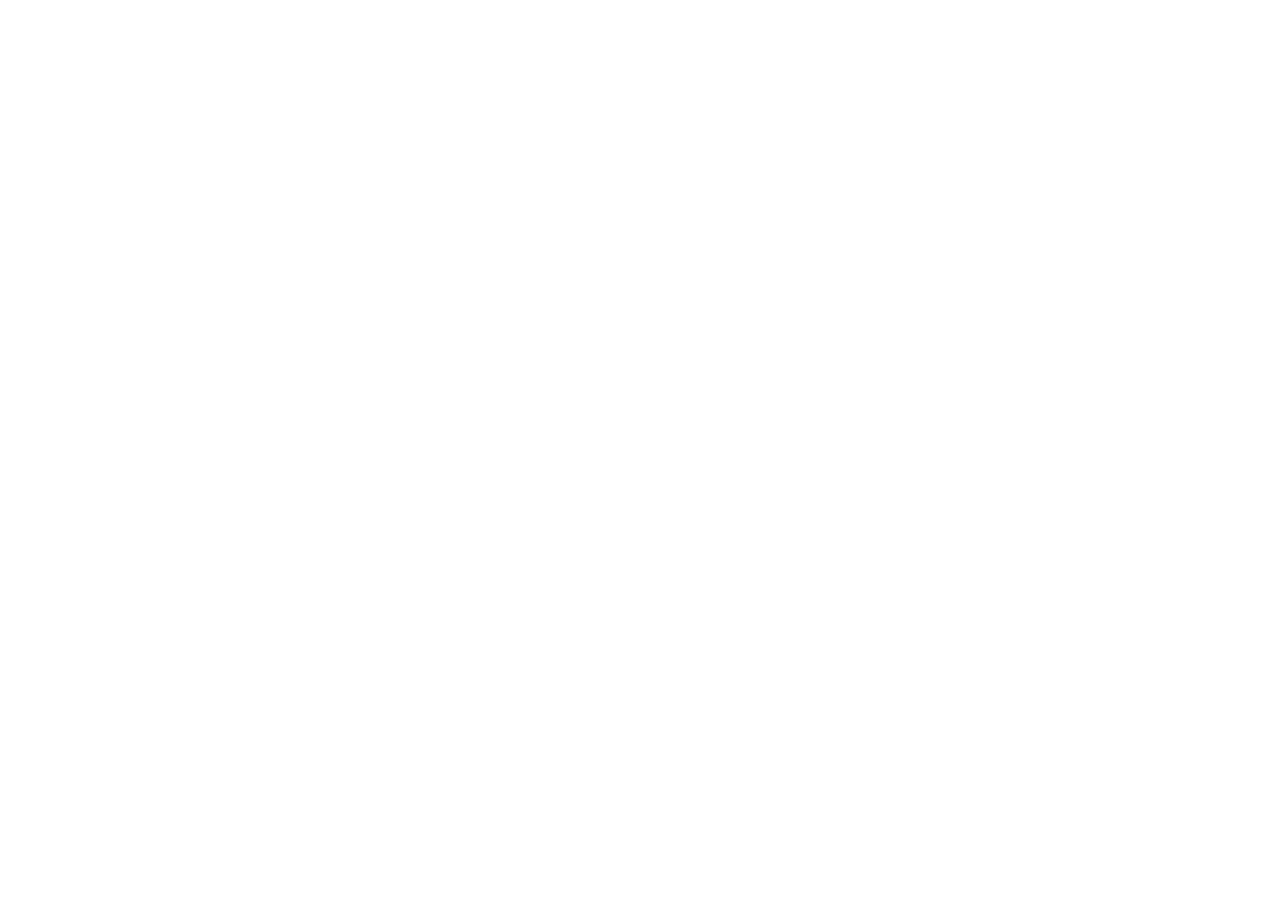
==== profile.html @ b8e06654 "added project" ====
<!DOCTYPE html>
<html lang="en">
<head>
  <meta charset="UTF-8">
  <meta http-equiv="X-UA-Compatible" content="IE=edge">
  <meta name="viewport" content="width=device-width, initial-scale=1.0">
  <title>Document</title>
</head>
<body>
  
</body>
</html>
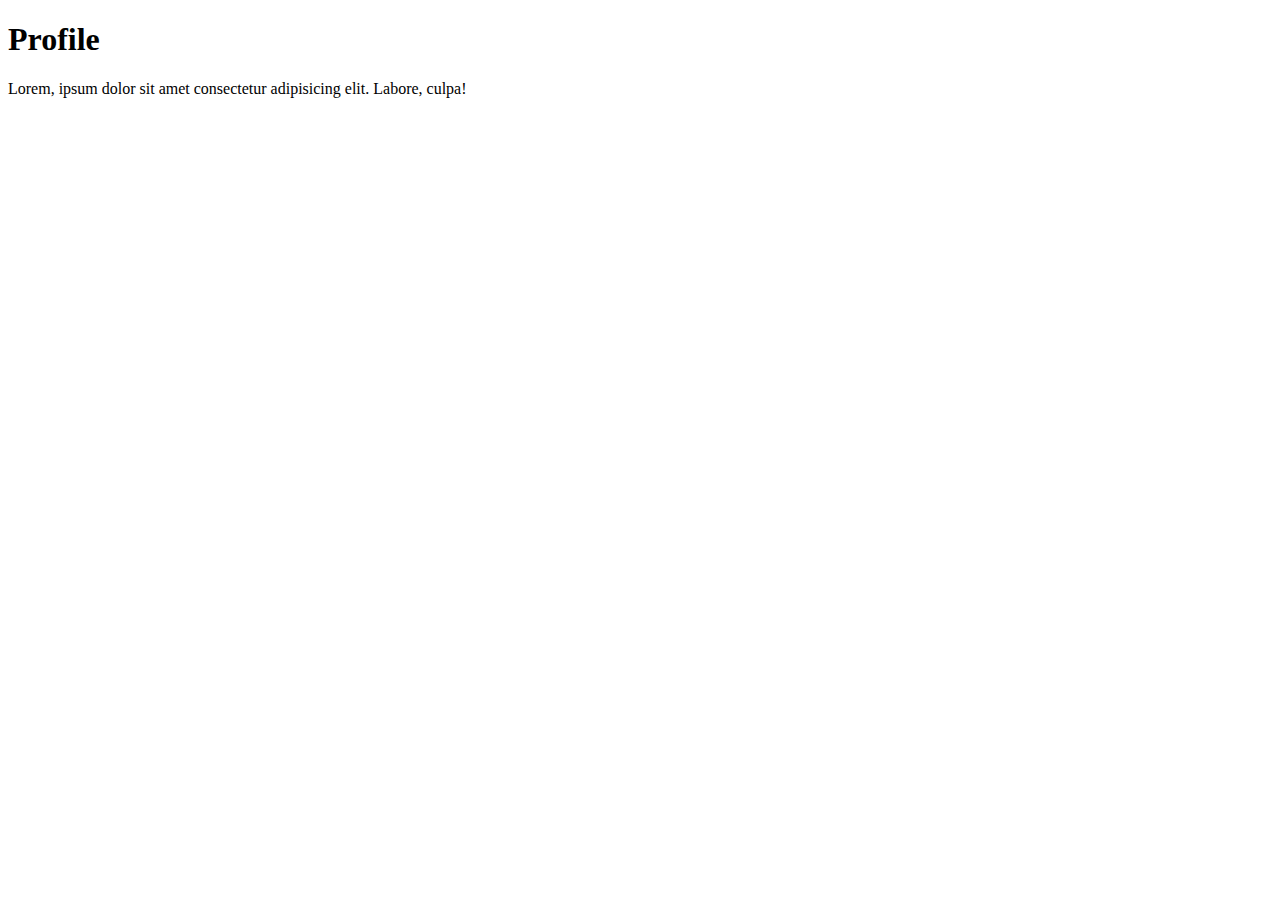
==== commit 585306bc: "added text to profile page" ====
--- a/profile.html
+++ b/profile.html
@@ -7,6 +7,7 @@
   <title>Document</title>
 </head>
 <body>
-  
+  <h1>Profile</h1>
+  <p>Lorem, ipsum dolor sit amet consectetur adipisicing elit. Labore, culpa!</p>
 </body>
 </html>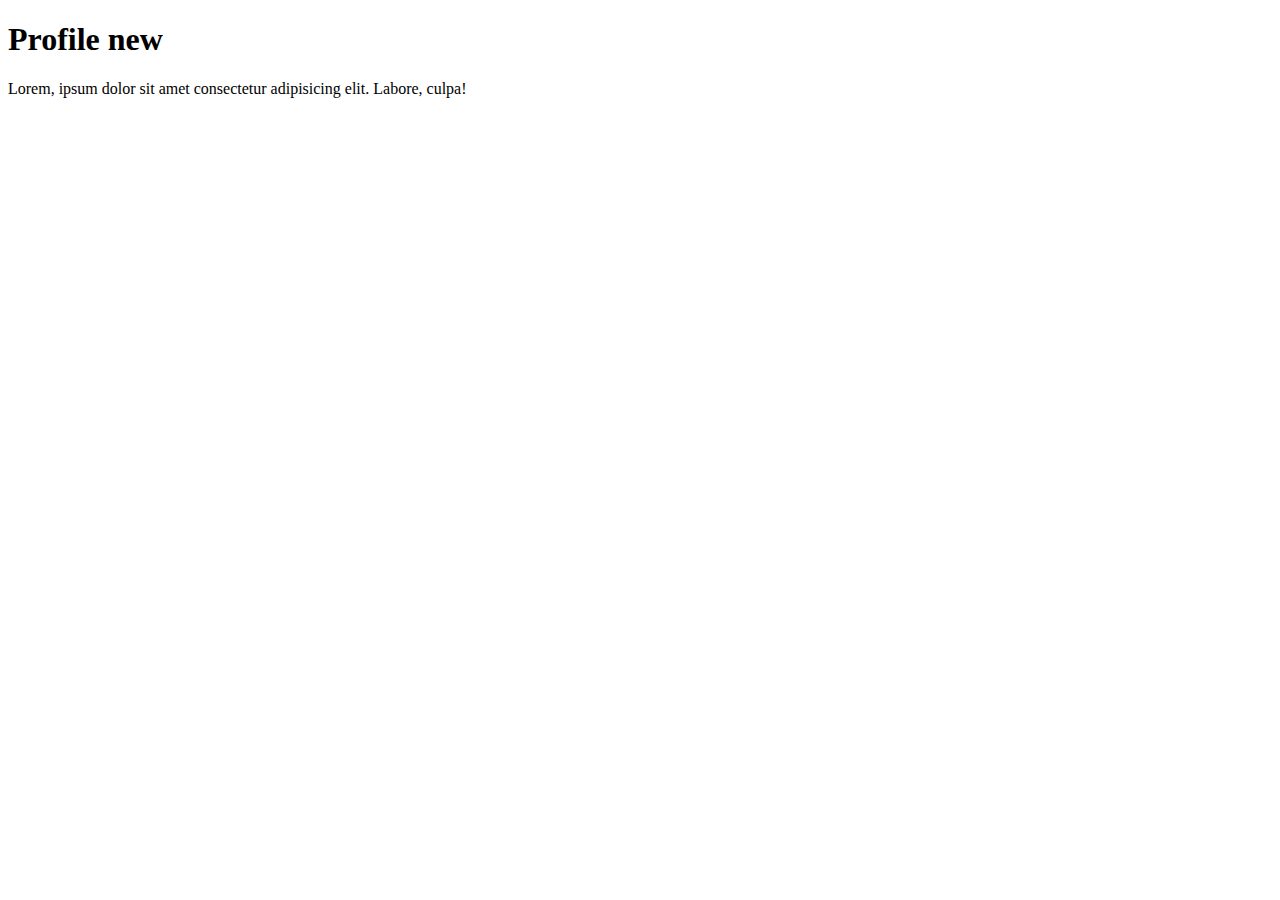
==== commit c6821aea: "Update profile.html" ====
--- a/profile.html
+++ b/profile.html
@@ -7,7 +7,7 @@
   <title>Document</title>
 </head>
 <body>
-  <h1>Profile</h1>
+  <h1>Profile new</h1>
   <p>Lorem, ipsum dolor sit amet consectetur adipisicing elit. Labore, culpa!</p>
 </body>
-</html>+</html>
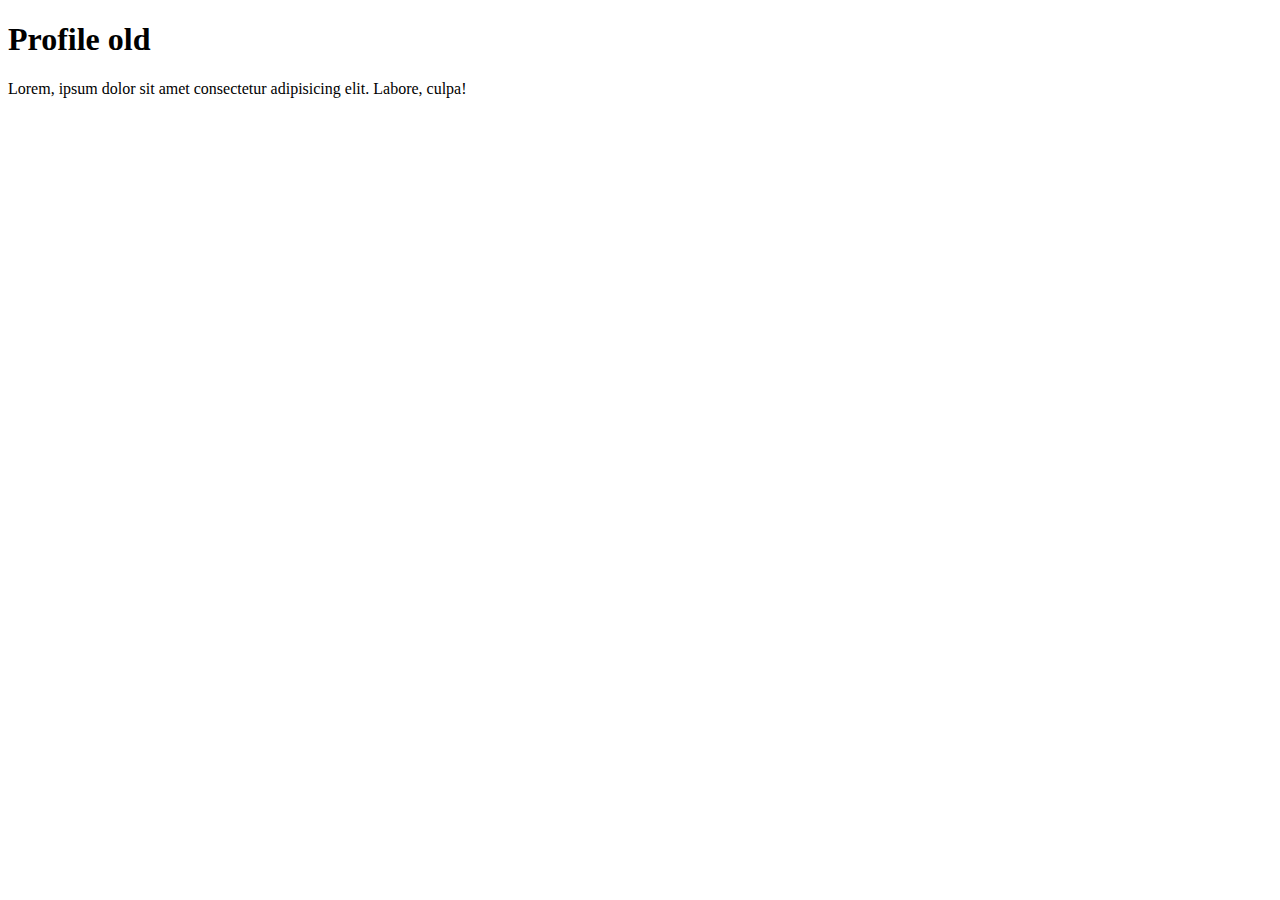
==== commit f59d0a55: "changed title text" ====
--- a/profile.html
+++ b/profile.html
@@ -7,7 +7,7 @@
   <title>Document</title>
 </head>
 <body>
-  <h1>Profile new</h1>
+  <h1>Profile old</h1>
   <p>Lorem, ipsum dolor sit amet consectetur adipisicing elit. Labore, culpa!</p>
 </body>
-</html>
+</html>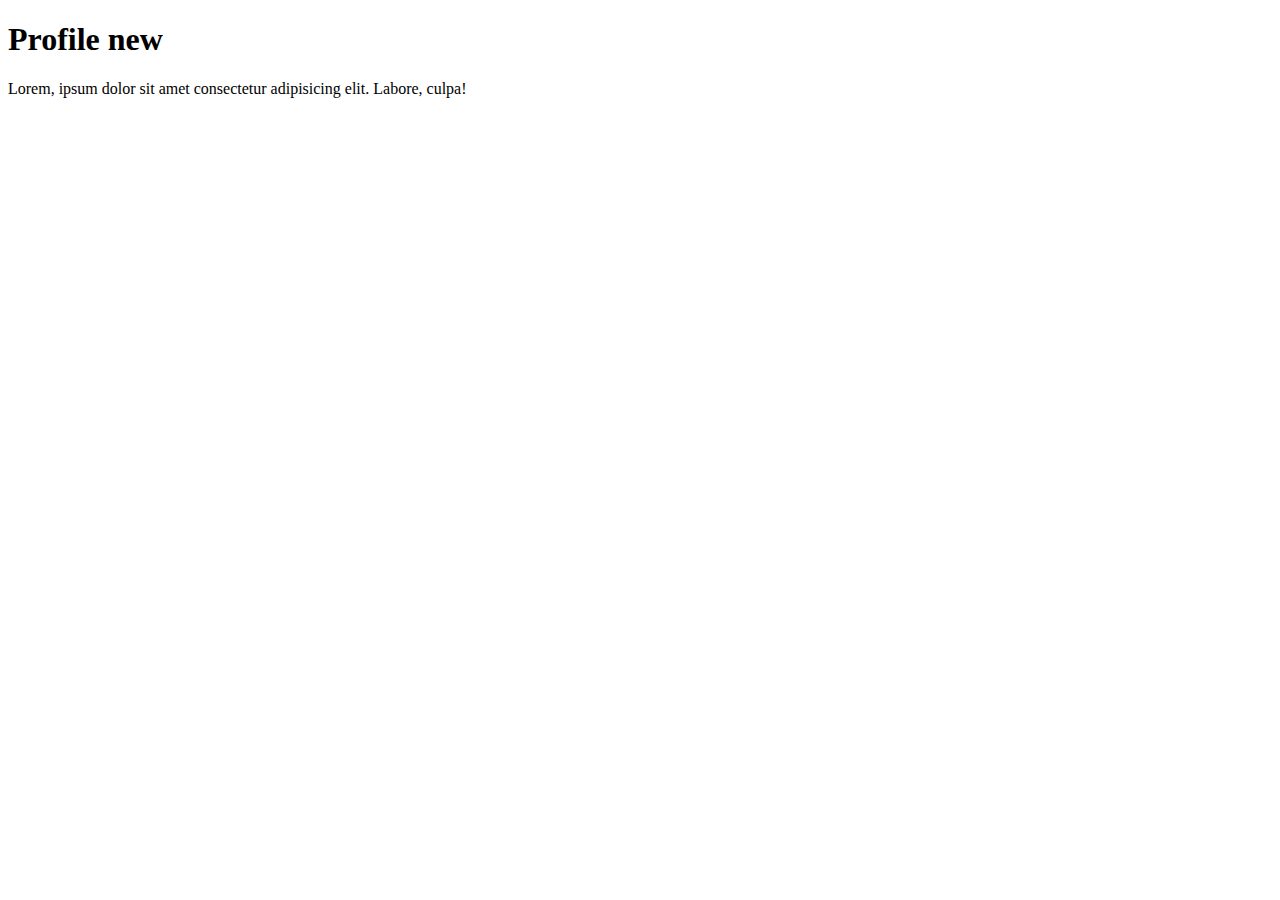
==== commit 37221c17: "resolve conflicts" ====
--- a/profile.html
+++ b/profile.html
@@ -7,7 +7,7 @@
   <title>Document</title>
 </head>
 <body>
-  <h1>Profile old</h1>
+  <h1>Profile new</h1>
   <p>Lorem, ipsum dolor sit amet consectetur adipisicing elit. Labore, culpa!</p>
 </body>
-</html>+</html>
